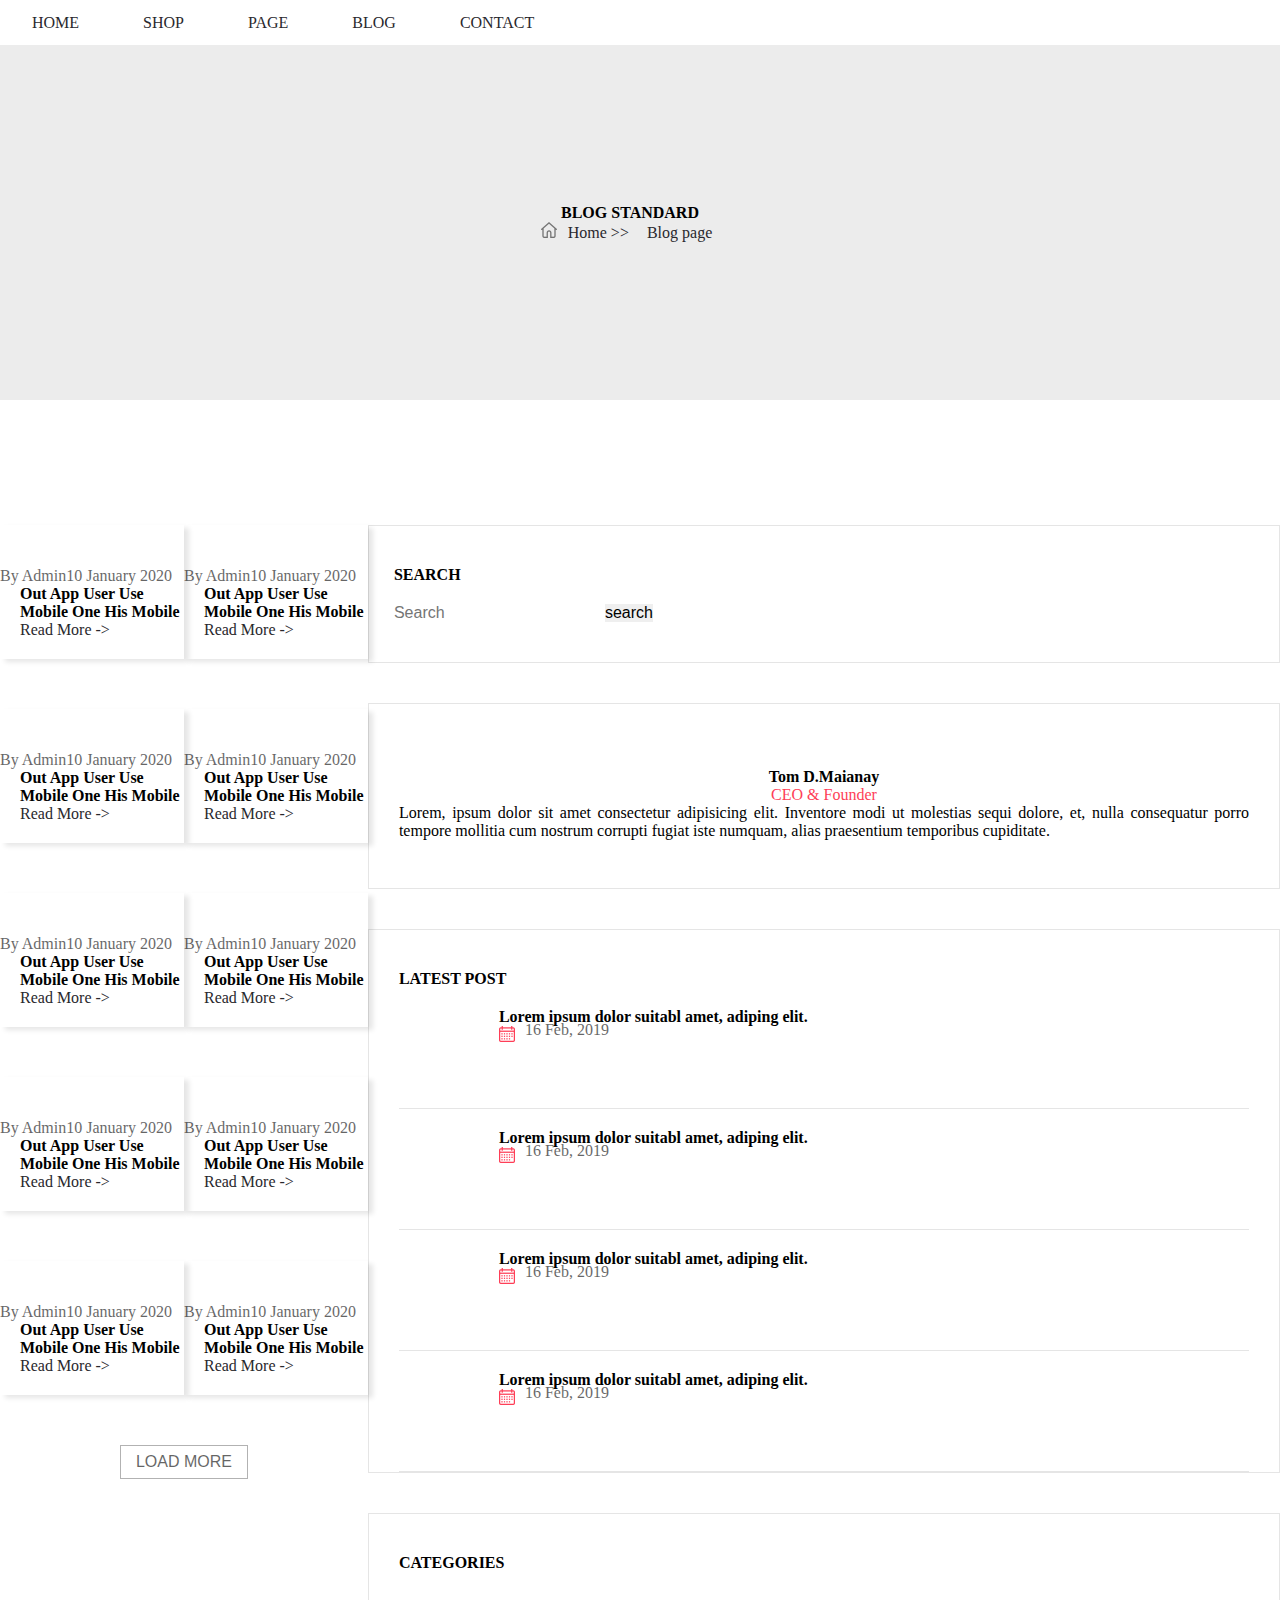
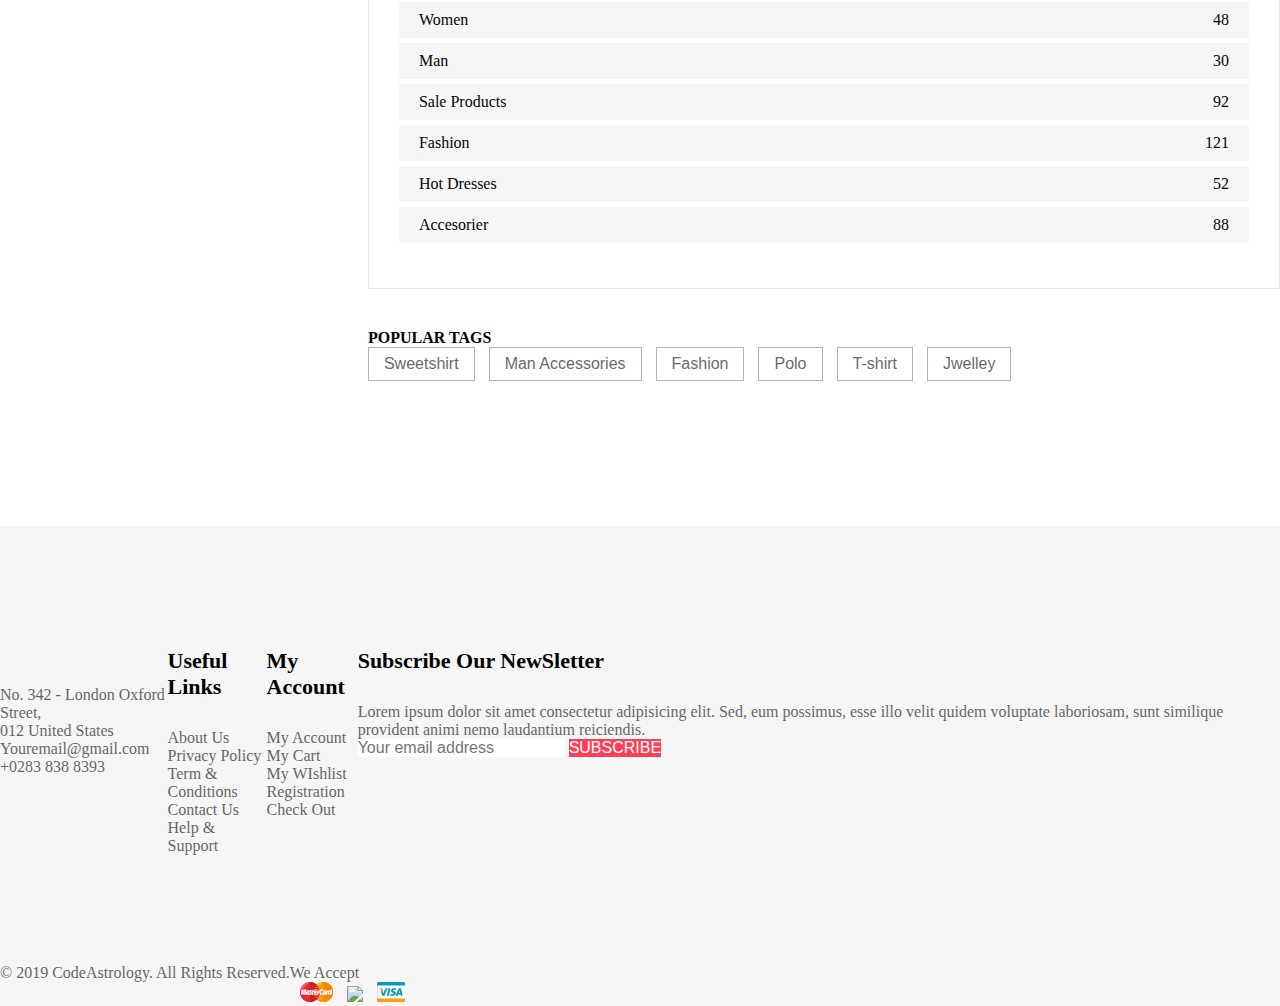
==== 11_blog_stan.html @ 1a3402bc "sap xong roi" ====
<!DOCTYPE html>
<html lang="en">
<head>
    <meta charset="UTF-8">
    <meta http-equiv="X-UA-Compatible" content="IE=edge">
    <meta name="viewport" content="width=device-width, initial-scale=1.0">
    <title>Document</title>
    <link rel="stylesheet" href="template05/css/bootstrap.min.css">
	<link rel="stylesheet" href="template05/css/style11.css">
</head>
<body>
    <div class="wrap">
        <header>
			<div class="container">
				<div class="row">
					<div class="col-2">
						<img src="template05/img/icon/logo.png" alt="">
					</div>
					<div class="col-8">
						<nav>
							<ul class="main-menu justify-content-center">
								<li><a class="menu-text" href="">HOME</a></li>
								<li><a class="menu-text" href="">SHOP</a></li>
								<li><a class="menu-text" href="">PAGE</a></li>
								<li><a class="menu-text" href="">BLOG</a></li>
								<li><a class="menu-text" href="">CONTACT</a></li>
							</ul>
						</nav>
					</div>
                    <div class="col-2">
						<nav>
							<ul class="main-menu">
								<li><a class="menu-img" href=""><img src="template05/img/icon/user.png" alt=""></a></li>
								<li><a class="menu-img" href=""><img src="template05/img/icon/search.png" alt=""></a></li>
								<li><a class="menu-img" href=""><img src="template05/img/icon/heart_icon.png" alt=""></a></li>
								<li><a class="menu-img" href=""><img src="template05/img/icon/cart_icon.png" alt=""></a></li>
							</ul>
						</nav>
					</div>
				</div>
				<div class="banner">
					<div class="overlay">
                        <h1>BLOG STANDARD</h1>
                        <div class="home">
                            <img src="template05/img/icon/home_icon.png" alt="">
                            <a href="">Home    >>    <a href="">Blog page</a></a>
                        </div>
                    </div>
				</div>
			</div>
		</header>
        <main>
            <div class="container">
                <div class="row">
                    <div class="col-8">
                        <div class="bog-content">
                            <div class="row">
                                <div class="col-6">
                                    <div class="item-product">
                                        <img id="img1" src="template05/img/icon1/images/anh-xam_03.jpg" alt="">
									    <div class="row">
										    <div class="by-admin">
											    <div class="col-6 d-flex">
												    <img id="smart-obj1" src="template05/img/icon/user.png" alt="">
												    <p>By Admin</p>
											    </div>
											    <div class="col-6 d-flex">
												    <img id="smart-obj1" src="template05/img/icon1/images/Shape 16.png" alt="">
												    <p>10 January 2020</p>
											    </div>
										    </div>
									    </div>
									    <div class="item-content">
										    <h5>Out App User Use Mobile One His Mobile</h5>
										    <a href="">Read More -></a>
									    </div>
                                    </div>
                                </div>
                                <div class="col-6">
                                    <div class="item-product">
                                        <img id="img1" src="template05/img/icon1/images/anh-xam_03.jpg" alt="">
									<div class="row">
										<div class="by-admin">
											<div class="col-6 d-flex">
												<img id="smart-obj1" src="template05/img/icon/user.png" alt="">
												<p>By Admin</p>
											</div>
											<div class="col-6 d-flex">
												<img id="smart-obj1" src="template05/img/icon1/images/Shape 16.png" alt="">
												<p>10 January 2020</p>
											</div>
										</div>
									</div>
									<div class="item-content">
										<h5>Out App User Use Mobile One His Mobile</h5>
										<a href="">Read More -></a>
									</div>
                                    </div>
                                </div>
                            </div>
                            <div class="row">
                                <div class="col-6">
                                    <div class="item-product">
                                        <img id="img1" src="template05/img/icon1/images/anh-xam_03.jpg" alt="">
									<div class="row">
										<div class="by-admin">
											<div class="col-6 d-flex">
												<img id="smart-obj1" src="template05/img/icon/user.png" alt="">
												<p>By Admin</p>
											</div>
											<div class="col-6 d-flex">
												<img id="smart-obj1" src="template05/img/icon1/images/Shape 16.png" alt="">
												<p>10 January 2020</p>
											</div>
										</div>
									</div>
									<div class="item-content">
										<h5>Out App User Use Mobile One His Mobile</h5>
										<a href="">Read More -></a>
									</div>
                                    </div>
                                </div>
                                <div class="col-6">
                                    <div class="item-product">
                                        <img id="img1" src="template05/img/icon1/images/anh-xam_03.jpg" alt="">
									<div class="row">
										<div class="by-admin">
											<div class="col-6 d-flex">
												<img id="smart-obj1" src="template05/img/icon/user.png" alt="">
												<p>By Admin</p>
											</div>
											<div class="col-6 d-flex">
												<img id="smart-obj1" src="template05/img/icon1/images/Shape 16.png" alt="">
												<p>10 January 2020</p>
											</div>
										</div>
									</div>
									<div class="item-content">
										<h5>Out App User Use Mobile One His Mobile</h5>
										<a href="">Read More -></a>
									</div>
                                    </div>
                                </div>
                            </div>
                            <div class="row">
                                <div class="col-6">
                                    <div class="item-product">
                                        <img id="img1" src="template05/img/icon1/images/anh-xam_03.jpg" alt="">
									<div class="row">
										<div class="by-admin">
											<div class="col-6 d-flex">
												<img id="smart-obj1" src="template05/img/icon/user.png" alt="">
												<p>By Admin</p>
											</div>
											<div class="col-6 d-flex">
												<img id="smart-obj1" src="template05/img/icon1/images/Shape 16.png" alt="">
												<p>10 January 2020</p>
											</div>
										</div>
									</div>
									<div class="item-content">
										<h5>Out App User Use Mobile One His Mobile</h5>
										<a href="">Read More -></a>
									</div>
                                    </div>
                                </div>
                                <div class="col-6">
                                    <div class="item-product">
                                        <img id="img1" src="template05/img/icon1/images/anh-xam_03.jpg" alt="">
									<div class="row">
										<div class="by-admin">
											<div class="col-6 d-flex">
												<img id="smart-obj1" src="template05/img/icon/user.png" alt="">
												<p>By Admin</p>
											</div>
											<div class="col-6 d-flex">
												<img id="smart-obj1" src="template05/img/icon1/images/Shape 16.png" alt="">
												<p>10 January 2020</p>
											</div>
										</div>
									</div>
									<div class="item-content">
										<h5>Out App User Use Mobile One His Mobile</h5>
										<a href="">Read More -></a>
									</div>
                                    </div>
                                </div>
                            </div>
                            <div class="row">
                                <div class="col-6">
                                    <div class="item-product">
                                        <img id="img1" src="template05/img/icon1/images/anh-xam_03.jpg" alt="">
									<div class="row">
										<div class="by-admin">
											<div class="col-6 d-flex">
												<img id="smart-obj1" src="template05/img/icon/user.png" alt="">
												<p>By Admin</p>
											</div>
											<div class="col-6 d-flex">
												<img id="smart-obj1" src="template05/img/icon1/images/Shape 16.png" alt="">
												<p>10 January 2020</p>
											</div>
										</div>
									</div>
									<div class="item-content">
										<h5>Out App User Use Mobile One His Mobile</h5>
										<a href="">Read More -></a>
									</div>
                                    </div>
                                </div>
                                <div class="col-6">
                                    <div class="item-product">
                                        <img id="img1" src="template05/img/icon1/images/anh-xam_03.jpg" alt="">
									<div class="row">
										<div class="by-admin">
											<div class="col-6 d-flex">
												<img id="smart-obj1" src="template05/img/icon/user.png" alt="">
												<p>By Admin</p>
											</div>
											<div class="col-6 d-flex">
												<img id="smart-obj1" src="template05/img/icon1/images/Shape 16.png" alt="">
												<p>10 January 2020</p>
											</div>
										</div>
									</div>
									<div class="item-content">
										<h5>Out App User Use Mobile One His Mobile</h5>
										<a href="">Read More -></a>
									</div>
                                    </div>
                                </div>
                            </div>
                            <div class="row">
                                <div class="col-6">
                                    <div class="item-product">
                                        <img id="img1" src="template05/img/icon1/images/anh-xam_03.jpg" alt="">
									<div class="row">
										<div class="by-admin">
											<div class="col-6 d-flex">
												<img id="smart-obj1" src="template05/img/icon/user.png" alt="">
												<p>By Admin</p>
											</div>
											<div class="col-6 d-flex">
												<img id="smart-obj1" src="template05/img/icon1/images/Shape 16.png" alt="">
												<p>10 January 2020</p>
											</div>
										</div>
									</div>
									<div class="item-content">
										<h5>Out App User Use Mobile One His Mobile</h5>
										<a href="">Read More -></a>
									</div>
                                    </div>
                                </div>
                                <div class="col-6">
                                    <div class="item-product">
                                        <img id="img1" src="template05/img/icon1/images/anh-xam_03.jpg" alt="">
									<div class="row">
										<div class="by-admin">
											<div class="col-6 d-flex">
												<img id="smart-obj1" src="template05/img/icon/user.png" alt="">
												<p>By Admin</p>
											</div>
											<div class="col-6 d-flex">
												<img id="smart-obj1" src="template05/img/icon1/images/Shape 16.png" alt="">
												<p>10 January 2020</p>
											</div>
										</div>
									</div>
									<div class="item-content">
										<h5>Out App User Use Mobile One His Mobile</h5>
										<a href="">Read More -></a>
									</div>
                                    </div>
                                </div>
                            </div>
                        </div>
                        <div class="load-more">
                            <button>LOAD MORE</button>
                        </div>
                    </div>
                    <div class="col-4">
                        <div class="search">
                            <h3>SEARCH</h3>
                            <div class="input-group">
                                <input type="search" class="form-control rounded" placeholder="Search" aria-label="Search"
                                aria-describedby="search-addon" />
                                <button type="button" class="btn btn-outline-primary">search</button>
                            </div>
                        </div>
                        <div class="author">
                            <div class="author-img">
                                <img src="template05/img/icon1/images/anh-xam_03.jpg" alt="">
                            </div>
                            <div class="name-design">
                                <h5>Tom D.Maianay</h5>
                                <p>CEO & Founder</p>
                            </div>
                            <div class="text">
                                <p>Lorem, ipsum dolor sit amet consectetur adipisicing elit. Inventore modi ut molestias sequi dolore, et, nulla consequatur porro tempore mollitia cum nostrum corrupti fugiat iste numquam, alias praesentium temporibus cupiditate.</p>
                            </div>
                            <div class="social-icon">
                                <a href=""><img src="template05/img/icon/facebook.png" alt=""></a>
                                <a href=""><img src="template05/img/icon/twiter.png" alt=""></a>
                                <a href=""><img src="template05/img/icon/google.png" alt=""></a>
                                <a href=""><img src="template05/img/icon/p.png" alt=""></a>
                            </div>
                        </div>
                        <div class="latest-post">
                            <h3>LATEST POST</h3>
                            <div class="blog">
                                <div class="blog-img">
                                    <img src="template05/img/icon1/images/anh-xam_03.jpg" alt="">
                                </div>
                                <div class="blog-content">
                                    <div class="blog-text">
                                        <h6>Lorem ipsum dolor suitabl amet, adiping elit.</h6>
                                    </div>
                                    <div class="blog-date">
                                        <img src="template05/img/icon/Shape 1.png" alt="">
                                        <p>16 Feb, 2019</p>
                                    </div>
                                </div>
                            </div>
                            <div class="blog">
                                <div class="blog-img">
                                    <img src="template05/img/icon1/images/anh-xam_03.jpg" alt="">
                                </div>
                                <div class="blog-content">
                                    <div class="blog-text">
                                        <h6>Lorem ipsum dolor suitabl amet, adiping elit.</h6>
                                    </div>
                                    <div class="blog-date">
                                        <img src="template05/img/icon/Shape 1.png" alt="">
                                        <p>16 Feb, 2019</p>
                                    </div>
                                </div>
                            </div>
                            <div class="blog">
                                <div class="blog-img">
                                    <img src="template05/img/icon1/images/anh-xam_03.jpg" alt="">
                                </div>
                                <div class="blog-content">
                                    <div class="blog-text">
                                        <h6>Lorem ipsum dolor suitabl amet, adiping elit.</h6>
                                    </div>
                                    <div class="blog-date">
                                        <img src="template05/img/icon/Shape 1.png" alt="">
                                        <p>16 Feb, 2019</p>
                                    </div>
                                </div>
                            </div>
                            <div class="blog">
                                <div class="blog-img">
                                    <img src="template05/img/icon1/images/anh-xam_03.jpg" alt="">
                                </div>
                                <div class="blog-content">
                                    <div class="blog-text">
                                        <h6>Lorem ipsum dolor suitabl amet, adiping elit.</h6>
                                    </div>
                                    <div class="blog-date">
                                        <img src="template05/img/icon/Shape 1.png" alt="">
                                        <p>16 Feb, 2019</p>
                                    </div>
                                </div>
                            </div>
                        </div>
                        <div class="categories">
                            <h3>CATEGORIES</h3>
                            <aside>
                                <ul>
                                    <li><a href="">
                                        <p>Women</p>
                                        <p>48</p>
                                    </a></li>
                                    <li><a href="">
                                        <p>Man</p>
                                        <p>30</p>
                                    </a></li>
                                    <li><a href="">
                                        <p>Sale Products</p>
                                        <p>92</p>
                                    </a></li>
                                    <li><a href="">
                                        <p>Fashion</p>
                                        <p>121</p>
                                    </a></li>
                                    <li><a href="">
                                        <p>Hot Dresses</p>
                                        <p>52</p>
                                    </a></li>
                                    <li><a href="">
                                        <p>Accesorier</p>
                                        <p>88</p>
                                    </a></li>
                                </ul>
                            </aside>
                        </div>
                        <div class="popular-tags">
                            <h3>POPULAR TAGS</h3>
                            <div class="tags">
                                <button>Sweetshirt</button>
                                <button>Man Accessories</button>
                                <button>Fashion</button>
                                <button>Polo</button>
                                <button>T-shirt</button>
                                <button>Jwelley</button>
                            </div>
                        </div>
                    </div>
                </div>
            </div>
        </main>
        <footer>
            <div class="container">
                <div class="row">
                    <div class="col-3">
                        <div class="address">
                            <img src="template05/img/icon/logo.png" alt="">
                            <p>No. 342 - London Oxford Street,</p>
                            <p>012 United States</p>
                            <p>Youremail@gmail.com</p>
                            <p>+0283 838 8393</p>
                            <a href="">
                                <img src="template05/img/icon/facebook.png" alt="">
                            </a>
                            <a href="">
                                <img src="template05/img/icon/twiter.png" alt="">
                            </a>
                            <a href="">
                                <img src="template05/img/icon/in.png" alt="">
                            </a>
                            <a href="">
                                <img src="template05/img/icon/google.png" alt="">
                            </a>
                            <a href="">
                                <img src="template05/img/icon/p.png" alt="">
                            </a>
                        </div>
                    </div>
                    <div class="col-2">
                        <div class="useful">
                            <h2>Useful Links</h2>
                            <p>About Us</p>
                            <p>Privacy Policy</p>
                            <p>Term & Conditions</p>
                            <p>Contact Us</p>
                            <p>Help & Support</p>
                        </div>
                    </div>
                    <div class="col-2">
                        <div class="account">
                            <h2>My Account</h2>
                            <p>My Account</p>
                            <p>My Cart</p>
                            <p>My WIshlist</p>
                            <p>Registration</p>
                            <p>Check Out</p>
                        </div>
                    </div>
                    <div class="col-5">
                        <div class="subcribe">
                            <h2>Subscribe Our NewSletter</h2>
                            <p>Lorem ipsum dolor sit amet consectetur adipisicing elit. Sed, eum possimus, esse illo velit quidem voluptate laboriosam, sunt similique provident animi nemo laudantium reiciendis. </p>
                        </div>
                        <div class="input-group">
                            <input type="search" class="form-control rounded" placeholder="Your email address" aria-label="Your email address"
                            aria-describedby="search-addon"/>
                            <button type="button" class="btn btn-outline-primary" style="background-color: #fe3e57; color: #fff;">SUBSCRIBE</button>
                          </div>
                    </div>
                </div>
                <div class="row">
                    <div class="col-9">
                        <p id="text">© 2019 CodeAstrology. All Rights Reserved.</p>
                    </div>
                    <div class="col-3">
                        <div class="payment d-flex justify-content-end">
                            <p style="opacity: 0.6;">We Accept</p>
                            <a href=""><img src="template05/img/icon/mastercard.png" alt=""></a>
                            <a href=""><img src="template05/img/icon/paypal.png alt=""></a>
                            <a href=""><img src="template05/img/icon/visa.png" alt=""></a>
                        </div>
                    </div>
                </div>
            </div>
        </footer>
    </div>

    <script src="template05/js/bootstrap.bundle.min.js"></script>
	<script src="template05/js/jquery-3.6.0.min.js"></script>
</body>
</html>
---- template05/css/style11.css ----
*{ 
    margin: 0;
    padding: 0;
    border: 0;
    font-size: 100%;
   }
a{
    text-decoration: none;
    color: #29282d;
}
ul{
    margin: 0;
    list-style: none;
}
.col-2{
    padding: 0;
}
.col-2 img{
    width: 70%;
}
.row{
    display: flex;
}
.main-menu{
    padding: 0;
    display: flex;
}
.main-menu li a{
    /* padding: 0 15px; */
    line-height: 45px;
    transition: transform 0.5s;
}
.main-menu li a:hover{
    font-weight: bold;
    color: #fe3e57;
    transform: scale(1.2);
    text-decoration: underline;
}
.menu-text{
    padding: 0 32px;
}
.menu-img img{
    padding: 0 10px;
}
.menu-img img {
    width: 100%;
}

.banner{
    width: 1700px;
    height: 355px;
    background-color: #ececec;
    margin-left: -220px;
}
/* banner */
.banner{
    display: flex;
    justify-content: center;
    align-items: center;
}
.overlay{
    text-align: center;
}
.home a{
    margin: 5px 7px;
}
.home a:hover{
    color: red;
}
/* ... */
#smart-obj{
    width: 55px;
}
#smart-obj1{
    width: 15px;
    height: 15px;
    margin-top: 5px;
    margin-right: 10px;
    margin-left: 20px;
}
.by-admin{
    display: flex;
    opacity: 0.6;
}
.item-content a:hover{
    color: red;
}
.item-product{
    box-shadow: 5px 3px 5px rgba(0, 0, 0, 0.1);
    margin-bottom: 50px;
}
.item-product img{
    width: 100%;
}
.item-content{
    text-align: left;
    margin-left: 20px;
    padding-bottom: 20px;
}
main{
    margin: 125px 0;
}

/* ... */
.load-more{
    text-align: center;
}
.load-more button{
    border: 1px solid rgba(0, 0, 0, 0.5);
    background-color: #fff;
    padding: 7px 15px;
    opacity: 0.6;
}
.load-more button:hover{
    color: #fff;
    background: #f7364f;
}

/* ... */
.search{
    padding: 40px 25px;
    border: 1px solid rgba(0, 0, 0, 0.1);
}
.search h3{
    margin-bottom: 20px;
}
/* ... */
.author{
    border: 1px solid rgba(0, 0, 0, 0.1);
    padding: 30px 30px;
    margin: 40px 0;
}
.author-img img{
    width: 50%;
    margin-left: 73px;
    margin-bottom: 30px;
}
.name-design{
    text-align: center;
}
.name-design h5{
    font-weight: bold;
}
.name-design p{
    color: #fe3e57;
}
.text{
    text-align: justify;
}
.social-icon{
    text-align: center;
}
.social-icon a{
    margin: 0 5px;
}
/* ... */
.blog{
    display: flex;
    border-bottom: 1px solid rgba(0, 0, 0, 0.1);
    padding: 20px 0;
}
.blog-img{
    width: 80px;
    height: 80px;
    margin-right: 20px;
}
.blog-img img{
    width: 100%;
}
.blog-date{
    display: flex;
}
.blog-date img{
    height: 100%;
}
.blog-date p{
    margin: -5px 10px;
    opacity: 0.6;
}
.latest-post{
    border: 1px solid rgba(0, 0, 0, 0.1);
    padding: 0 30px;
    padding-top: 40px;
}
/* ... */
.categories{
    border: 1px solid rgba(0, 0, 0, 0.1);
    padding: 40px 30px;
    margin: 40px 0;
}
.categories h3{
    margin-bottom: 30px;
}
aside ul li a {
    /* margin-top: 40px; */
    text-decoration: none;
    background: #f6f6f6;
    color: rgb(5, 5, 5);
    display: flex;
    margin-bottom: 5px;
    padding: 9px 20px;
    justify-content: space-between;
    justify-items: center;
}
aside ul li a:hover {
    background: #fe3e57;
    color: #fff;
}
aside ul li a p{
    margin: 0;
}
aside ul{
    padding: 0;
}
/* ... */
.tags button{
    border: 1px solid rgba(0, 0, 0, 0.5);
    background-color: #fff;
    padding: 7px 15px;
    margin-right: 10px;
    margin-bottom: 20px;
    opacity: 0.6;
}
.tags button:hover{
    color: #fff;
    background: #f7364f;
}
/* footer */
footer {
    background-color: #f6f6f6;
}
.address img {
    padding-bottom: 34px;
    padding-top: 122px;
}
.address a {
    padding-top: 40px;
    padding-right: 15px;
    color: #cdcdcd;
    font-size: 30px;
}
.address a i:hover {
    color: #fe3e57;
}
.address p {
    opacity: 0.6;
}
#text {
    margin-top: 25px;
    opacity: 0.6;
}
.payment {
    margin-top: 25px;
}
.useful p {
    opacity: 0.6;
}
.useful h2 {
    padding-top: 122px;
    padding-bottom: 29px;
    font-size: 22px;
}
.account h2 {
    padding-top: 122px;
    padding-bottom: 29px;
    font-size: 22px;
}
.account p {
    opacity: 0.6;
}
.subcribe h2 {
    padding-top: 122px;
    padding-bottom: 29px;
    font-size: 22px;
}
.subcribe p{
    opacity: 0.6;
}
.payment a{
    padding-left: 10px;
}
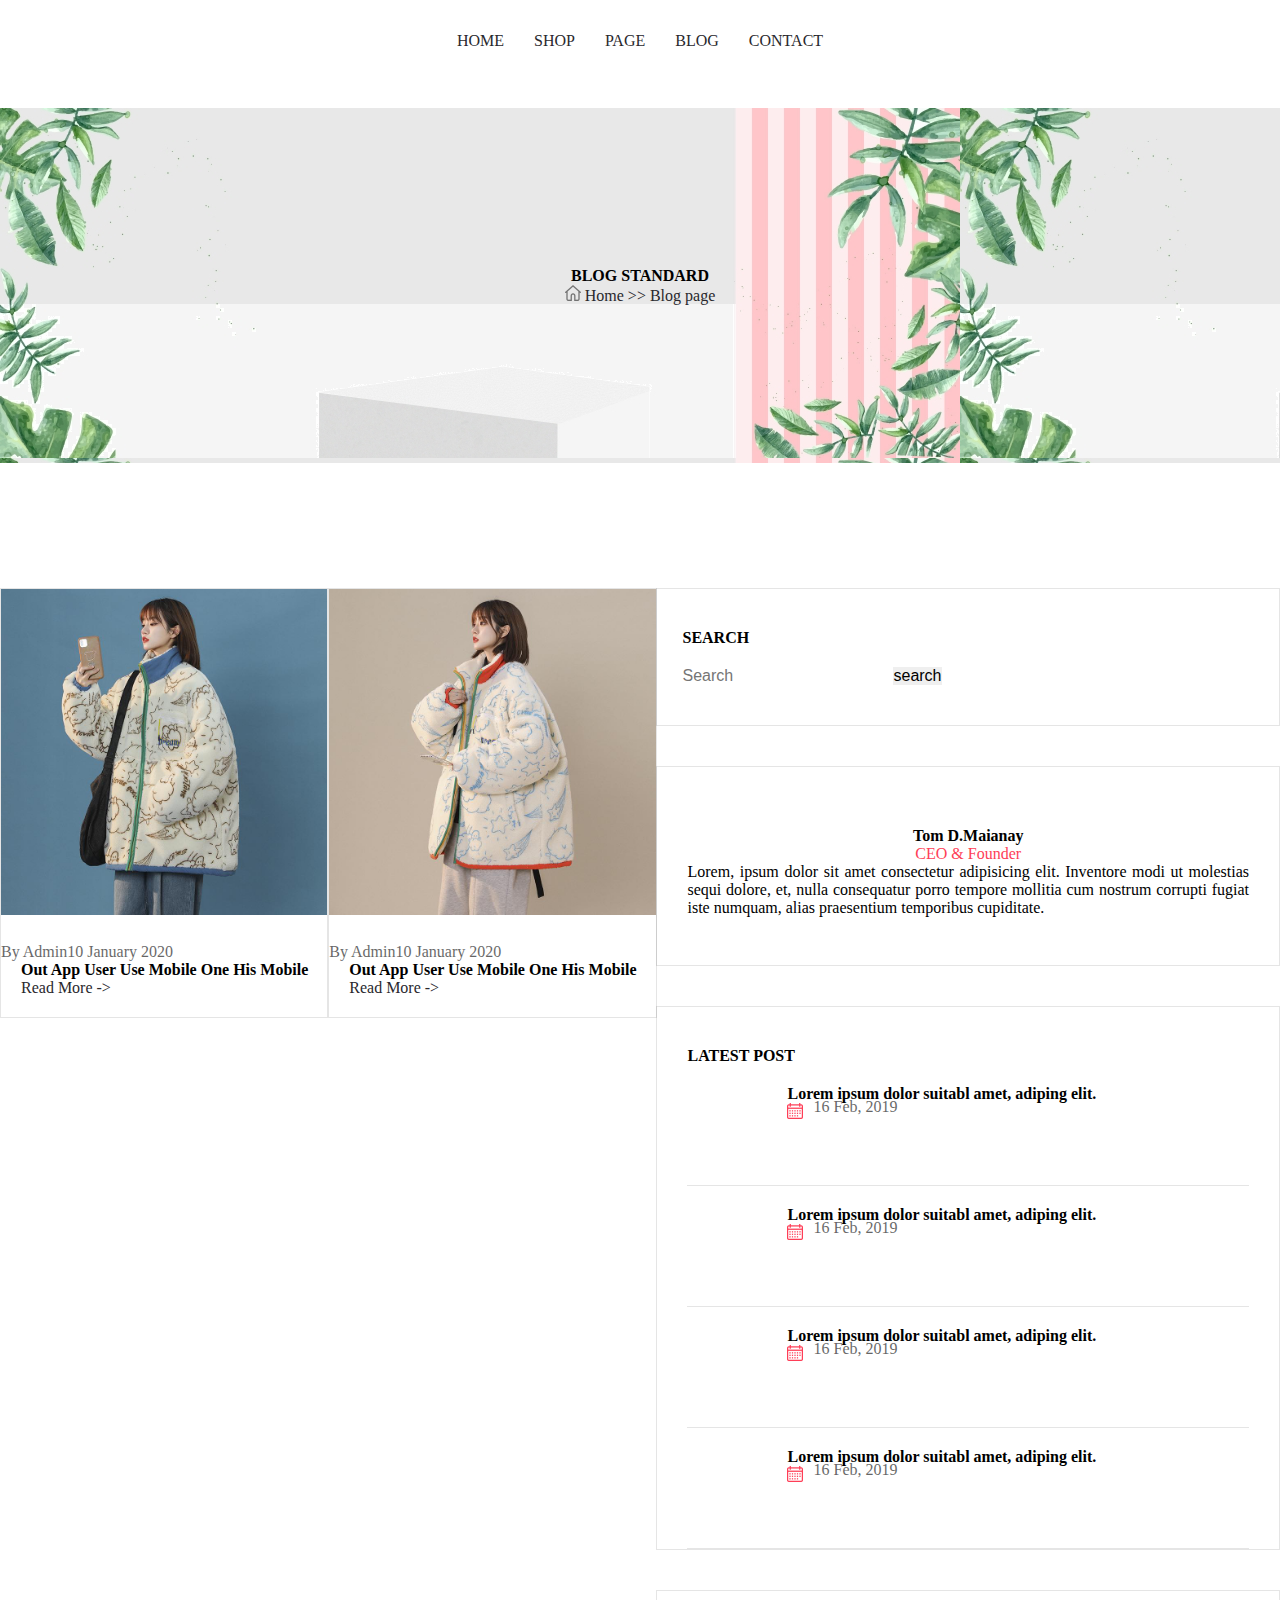
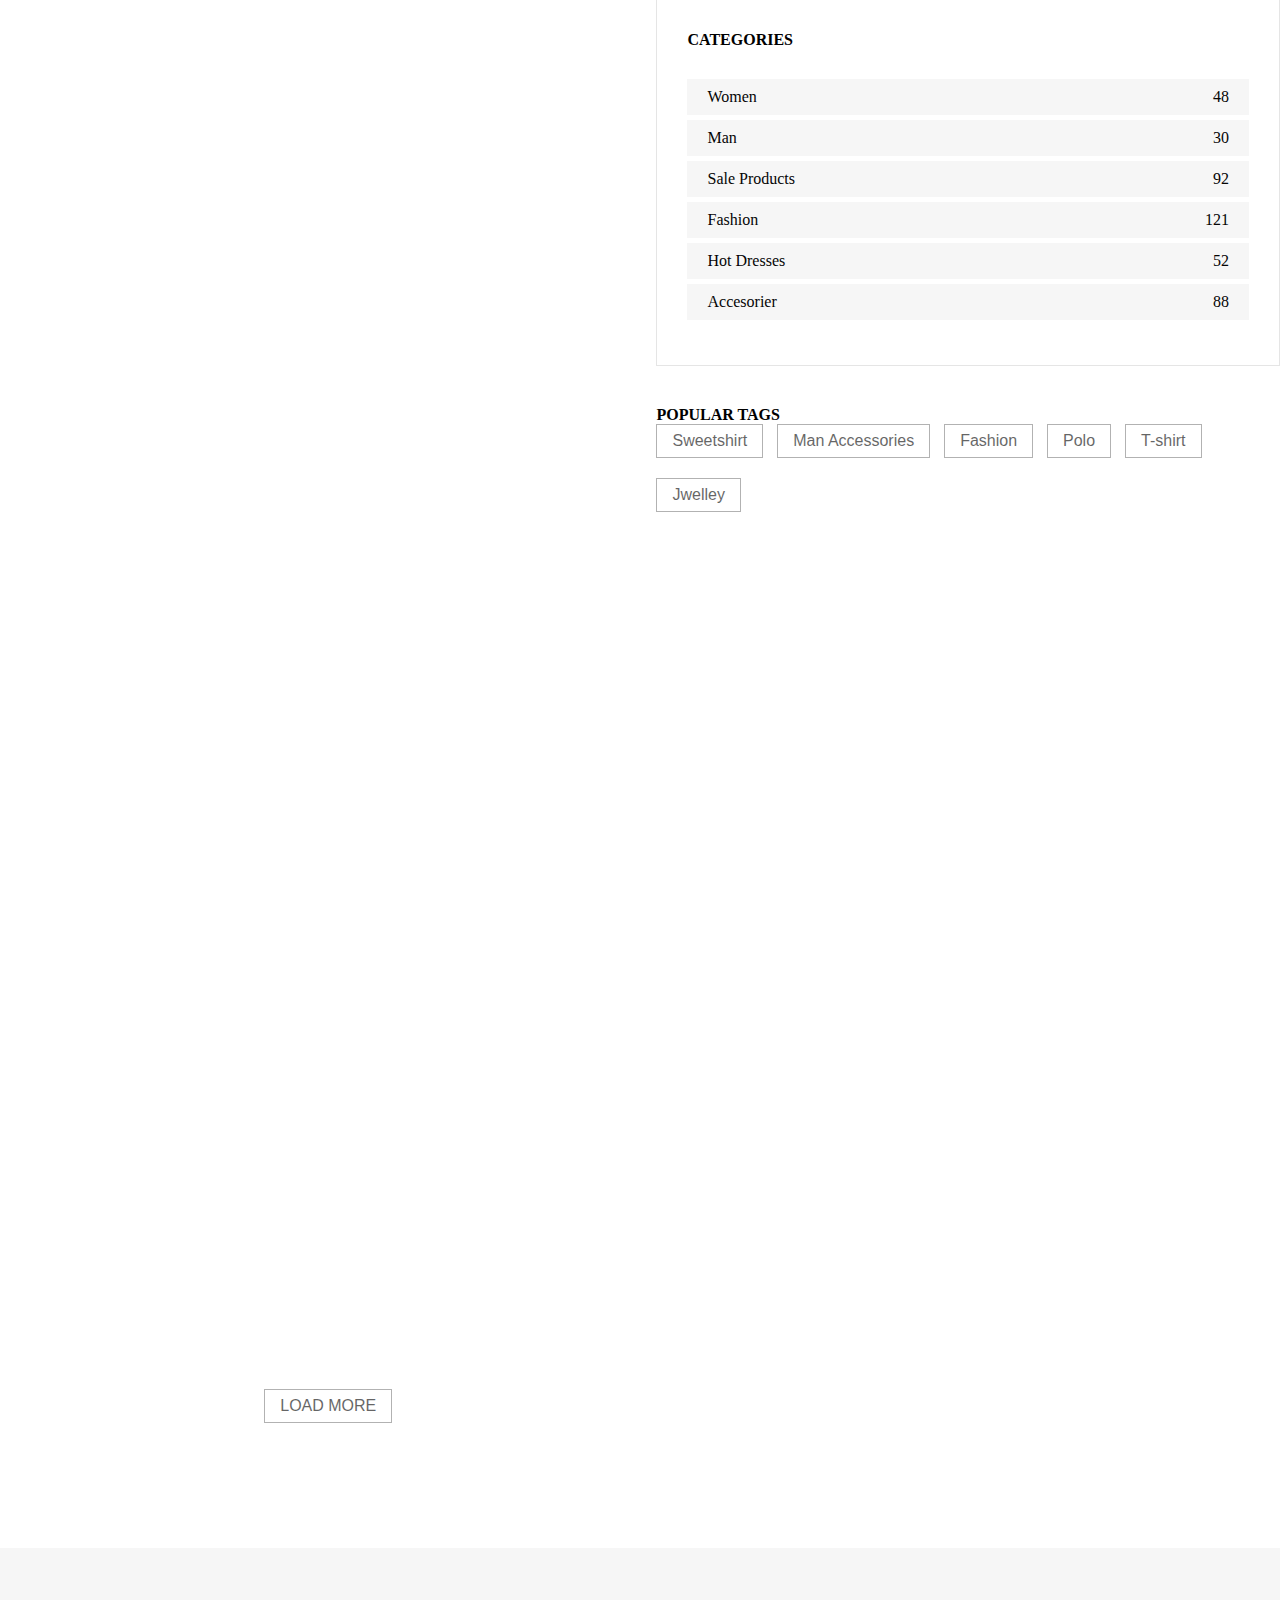
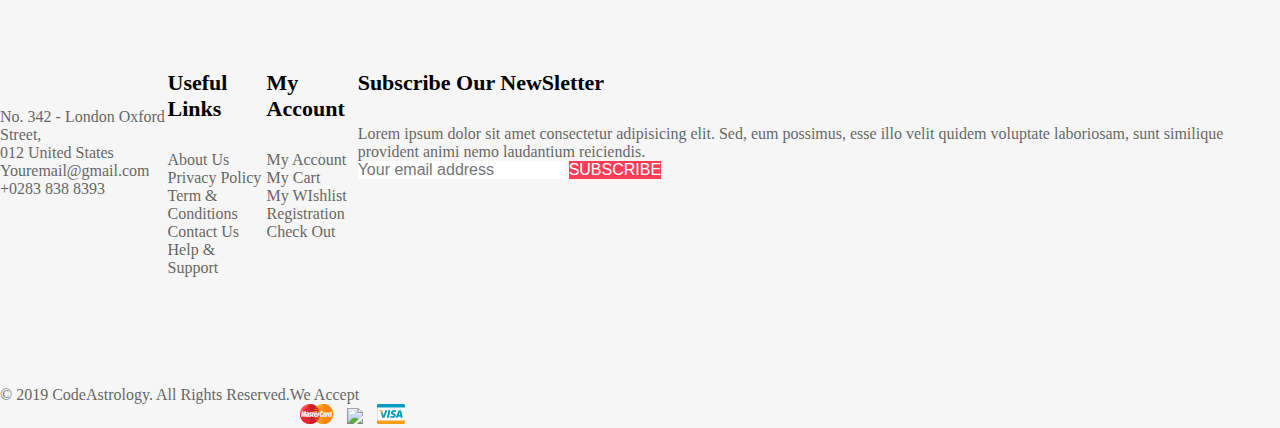
==== commit 6c035fb5: "update" ====
--- a/11_blog_stan.html
+++ b/11_blog_stan.html
@@ -7,57 +7,65 @@
     <title>Document</title>
     <link rel="stylesheet" href="template05/css/bootstrap.min.css">
 	<link rel="stylesheet" href="template05/css/style11.css">
+    <link rel="stylesheet" href="template05/css/animate.css">
+    <link rel="stylesheet" href="https://cdnjs.cloudflare.com/ajax/libs/animate.css/4.1.1/animate.min.css"/>
 </head>
 <body>
     <div class="wrap">
         <header>
 			<div class="container">
-				<div class="row">
-					<div class="col-2">
-						<img src="template05/img/icon/logo.png" alt="">
-					</div>
-					<div class="col-8">
-						<nav>
-							<ul class="main-menu justify-content-center">
-								<li><a class="menu-text" href="">HOME</a></li>
-								<li><a class="menu-text" href="">SHOP</a></li>
-								<li><a class="menu-text" href="">PAGE</a></li>
-								<li><a class="menu-text" href="">BLOG</a></li>
-								<li><a class="menu-text" href="">CONTACT</a></li>
-							</ul>
-						</nav>
-					</div>
-                    <div class="col-2">
-						<nav>
-							<ul class="main-menu">
-								<li><a class="menu-img" href=""><img src="template05/img/icon/user.png" alt=""></a></li>
-								<li><a class="menu-img" href=""><img src="template05/img/icon/search.png" alt=""></a></li>
-								<li><a class="menu-img" href=""><img src="template05/img/icon/heart_icon.png" alt=""></a></li>
-								<li><a class="menu-img" href=""><img src="template05/img/icon/cart_icon.png" alt=""></a></li>
-							</ul>
-						</nav>
-					</div>
-				</div>
-				<div class="banner">
-					<div class="overlay">
-                        <h1>BLOG STANDARD</h1>
-                        <div class="home">
-                            <img src="template05/img/icon/home_icon.png" alt="">
-                            <a href="">Home    >>    <a href="">Blog page</a></a>
-                        </div>
-                    </div>
-				</div>
+                <div class="my-navbar">
+                    <nav class="navbar navbar-expand-lg navbar-light">
+                        <a class="navbar-brand" href="#"><img src="template05/img/icon/logo.png" alt=""></a>
+                        <button class="navbar-toggler" type="button" data-bs-toggle="collapse" data-bs-target="#navbarSupportedContent" aria-controls="navbarSupportedContent" aria-expanded="false" aria-label="Toggle navigation">
+                        <span class="navbar-toggler-icon"></span>
+                        </button>
+                        <div class="collapse navbar-collapse" id="navbarSupportedContent" style="justify-content: end;">
+                            <div class="col-9" id="con9">
+                                <nav>
+                                    <ul class="main-menu">
+                                        <li><a class="menu-text" href="">HOME</a></li>
+                                        <li><a class="menu-text" href="">SHOP</a></li>
+                                        <li><a class="menu-text" href="">PAGE</a></li>
+                                        <li><a class="menu-text" href="">BLOG</a></li>
+                                        <li><a class="menu-text" href="">CONTACT</a></li>
+                                    </ul>
+                                </nav>
+                            </div>
+                            <nav>
+                                <ul class="main-menu">
+                                    <li><a class="menu-img" href=""><img src="template05/img/icon/user.png" alt=""></a></li>
+                                    <li><a class="menu-img" href=""><img src="template05/img/icon/search.png" alt=""></a></li>
+                                    <li><a class="menu-img" href=""><img src="template05/img/icon/heart_icon.png" alt=""></a></li>
+                                    <li><a class="menu-img" href=""><img src="template05/img/icon/cart_icon.png" alt=""></a></li>
+                                </ul>
+                            </nav>
+                        </div>
+                    </nav>
+                </div>
+
 			</div>
 		</header>
+        <div class="container-fluid">
+            <div class="banner">
+                <div class="overlay">
+                    <h1 class="wow pulse" data-wow-duration="2s" data-wow-delay="0.5s" data-wow-iteration="10">BLOG STANDARD</h1>
+                    <div class="wow pulse">
+                        <img src="template05/img/icon/home_icon.png" alt="">
+                        <a href="">Home    <a href="">>> </a>   <a href="">Blog page</a></a>
+                    </div>
+                </div>
+            </div>
+        </div>
         <main>
             <div class="container">
                 <div class="row">
                     <div class="col-8">
                         <div class="bog-content">
                             <div class="row">
-                                <div class="col-6">
-                                    <div class="item-product">
-                                        <img id="img1" src="template05/img/icon1/images/anh-xam_03.jpg" alt="">
+                                <div class="col-lg-6">
+                                    <div class="item-product wow rollIn" data-wow-duration="2s" data-wow-delay="0.5s">
+                                        <img id="img1" src="template05/img/images/clothes_1.jpg" alt="">
 									    <div class="row">
 										    <div class="by-admin">
 											    <div class="col-6 d-flex">
@@ -76,9 +84,9 @@
 									    </div>
                                     </div>
                                 </div>
-                                <div class="col-6">
-                                    <div class="item-product">
-                                        <img id="img1" src="template05/img/icon1/images/anh-xam_03.jpg" alt="">
+                                <div class="col-lg-6">
+                                    <div class="item-product wow bounceInRight" data-wow-duration="2s" data-wow-delay="0.5s">
+                                        <img id="img1" src="template05/img/images/clothes_2.jpg" alt="">
 									<div class="row">
 										<div class="by-admin">
 											<div class="col-6 d-flex">
@@ -99,30 +107,30 @@
                                 </div>
                             </div>
                             <div class="row">
-                                <div class="col-6">
-                                    <div class="item-product">
-                                        <img id="img1" src="template05/img/icon1/images/anh-xam_03.jpg" alt="">
-									<div class="row">
-										<div class="by-admin">
-											<div class="col-6 d-flex">
-												<img id="smart-obj1" src="template05/img/icon/user.png" alt="">
-												<p>By Admin</p>
-											</div>
-											<div class="col-6 d-flex">
-												<img id="smart-obj1" src="template05/img/icon1/images/Shape 16.png" alt="">
-												<p>10 January 2020</p>
-											</div>
-										</div>
-									</div>
-									<div class="item-content">
-										<h5>Out App User Use Mobile One His Mobile</h5>
-										<a href="">Read More -></a>
-									</div>
-                                    </div>
-                                </div>
-                                <div class="col-6">
-                                    <div class="item-product">
-                                        <img id="img1" src="template05/img/icon1/images/anh-xam_03.jpg" alt="">
+                                <div class="col-lg-6">
+                                    <div class="item-product wow rollIn" data-wow-duration="2s" data-wow-delay="0.5s">
+                                        <img id="img1" src="template05/img/images/clothes_3.jpg" alt="">
+									<div class="row">
+										<div class="by-admin">
+											<div class="col-6 d-flex">
+												<img id="smart-obj1" src="template05/img/icon/user.png" alt="">
+												<p>By Admin</p>
+											</div>
+											<div class="col-6 d-flex">
+												<img id="smart-obj1" src="template05/img/icon1/images/Shape 16.png" alt="">
+												<p>10 January 2020</p>
+											</div>
+										</div>
+									</div>
+									<div class="item-content">
+										<h5>Out App User Use Mobile One His Mobile</h5>
+										<a href="">Read More -></a>
+									</div>
+                                    </div>
+                                </div>
+                                <div class="col-lg-6">
+                                    <div class="item-product wow bounceInRight" data-wow-duration="2s" data-wow-delay="0.5s"> 
+                                        <img id="img1" src="template05/img/images/clothes_4.jpg" alt="">
 									<div class="row">
 										<div class="by-admin">
 											<div class="col-6 d-flex">
@@ -143,30 +151,30 @@
                                 </div>
                             </div>
                             <div class="row">
-                                <div class="col-6">
-                                    <div class="item-product">
-                                        <img id="img1" src="template05/img/icon1/images/anh-xam_03.jpg" alt="">
-									<div class="row">
-										<div class="by-admin">
-											<div class="col-6 d-flex">
-												<img id="smart-obj1" src="template05/img/icon/user.png" alt="">
-												<p>By Admin</p>
-											</div>
-											<div class="col-6 d-flex">
-												<img id="smart-obj1" src="template05/img/icon1/images/Shape 16.png" alt="">
-												<p>10 January 2020</p>
-											</div>
-										</div>
-									</div>
-									<div class="item-content">
-										<h5>Out App User Use Mobile One His Mobile</h5>
-										<a href="">Read More -></a>
-									</div>
-                                    </div>
-                                </div>
-                                <div class="col-6">
-                                    <div class="item-product">
-                                        <img id="img1" src="template05/img/icon1/images/anh-xam_03.jpg" alt="">
+                                <div class="col-lg-6">
+                                    <div class="item-product wow rollIn" data-wow-duration="2s" data-wow-delay="0.5s">
+                                        <img id="img1" src="template05/img/images/clothes_5.jpg" alt="">
+									<div class="row">
+										<div class="by-admin">
+											<div class="col-6 d-flex">
+												<img id="smart-obj1" src="template05/img/icon/user.png" alt="">
+												<p>By Admin</p>
+											</div>
+											<div class="col-6 d-flex">
+												<img id="smart-obj1" src="template05/img/icon1/images/Shape 16.png" alt="">
+												<p>10 January 2020</p>
+											</div>
+										</div>
+									</div>
+									<div class="item-content">
+										<h5>Out App User Use Mobile One His Mobile</h5>
+										<a href="">Read More -></a>
+									</div>
+                                    </div>
+                                </div>
+                                <div class="col-lg-6">
+                                    <div class="item-product wow bounceInRight" data-wow-duration="2s" data-wow-delay="0.5s">
+                                        <img id="img1" src="template05/img/images/clothes_6.jpg" alt="">
 									<div class="row">
 										<div class="by-admin">
 											<div class="col-6 d-flex">
@@ -187,30 +195,30 @@
                                 </div>
                             </div>
                             <div class="row">
-                                <div class="col-6">
-                                    <div class="item-product">
-                                        <img id="img1" src="template05/img/icon1/images/anh-xam_03.jpg" alt="">
-									<div class="row">
-										<div class="by-admin">
-											<div class="col-6 d-flex">
-												<img id="smart-obj1" src="template05/img/icon/user.png" alt="">
-												<p>By Admin</p>
-											</div>
-											<div class="col-6 d-flex">
-												<img id="smart-obj1" src="template05/img/icon1/images/Shape 16.png" alt="">
-												<p>10 January 2020</p>
-											</div>
-										</div>
-									</div>
-									<div class="item-content">
-										<h5>Out App User Use Mobile One His Mobile</h5>
-										<a href="">Read More -></a>
-									</div>
-                                    </div>
-                                </div>
-                                <div class="col-6">
-                                    <div class="item-product">
-                                        <img id="img1" src="template05/img/icon1/images/anh-xam_03.jpg" alt="">
+                                <div class="col-lg-6">
+                                    <div class="item-product wow rollIn" data-wow-duration="2s" data-wow-delay="0.5s">
+                                        <img id="img1" src="template05/img/images/clothes_1.jpg" alt="">
+									<div class="row">
+										<div class="by-admin">
+											<div class="col-6 d-flex">
+												<img id="smart-obj1" src="template05/img/icon/user.png" alt="">
+												<p>By Admin</p>
+											</div>
+											<div class="col-6 d-flex">
+												<img id="smart-obj1" src="template05/img/icon1/images/Shape 16.png" alt="">
+												<p>10 January 2020</p>
+											</div>
+										</div>
+									</div>
+									<div class="item-content">
+										<h5>Out App User Use Mobile One His Mobile</h5>
+										<a href="">Read More -></a>
+									</div>
+                                    </div>
+                                </div>
+                                <div class="col-lg-6">
+                                    <div class="item-product wow bounceInRight" data-wow-duration="2s" data-wow-delay="0.5s">
+                                        <img id="img1" src="template05/img/images/clothes_2.jpg" alt="">
 									<div class="row">
 										<div class="by-admin">
 											<div class="col-6 d-flex">
@@ -231,30 +239,30 @@
                                 </div>
                             </div>
                             <div class="row">
-                                <div class="col-6">
-                                    <div class="item-product">
-                                        <img id="img1" src="template05/img/icon1/images/anh-xam_03.jpg" alt="">
-									<div class="row">
-										<div class="by-admin">
-											<div class="col-6 d-flex">
-												<img id="smart-obj1" src="template05/img/icon/user.png" alt="">
-												<p>By Admin</p>
-											</div>
-											<div class="col-6 d-flex">
-												<img id="smart-obj1" src="template05/img/icon1/images/Shape 16.png" alt="">
-												<p>10 January 2020</p>
-											</div>
-										</div>
-									</div>
-									<div class="item-content">
-										<h5>Out App User Use Mobile One His Mobile</h5>
-										<a href="">Read More -></a>
-									</div>
-                                    </div>
-                                </div>
-                                <div class="col-6">
-                                    <div class="item-product">
-                                        <img id="img1" src="template05/img/icon1/images/anh-xam_03.jpg" alt="">
+                                <div class="col-lg-6">
+                                    <div class="item-product wow rollIn" data-wow-duration="2s" data-wow-delay="0.5s">
+                                        <img id="img1" src="template05/img/images/clothes_3.jpg" alt="">
+									<div class="row">
+										<div class="by-admin">
+											<div class="col-6 d-flex">
+												<img id="smart-obj1" src="template05/img/icon/user.png" alt="">
+												<p>By Admin</p>
+											</div>
+											<div class="col-6 d-flex">
+												<img id="smart-obj1" src="template05/img/icon1/images/Shape 16.png" alt="">
+												<p>10 January 2020</p>
+											</div>
+										</div>
+									</div>
+									<div class="item-content">
+										<h5>Out App User Use Mobile One His Mobile</h5>
+										<a href="">Read More -></a>
+									</div>
+                                    </div>
+                                </div>
+                                <div class="col-lg-6">
+                                    <div class="item-product wow bounceInRight" data-wow-duration="2s" data-wow-delay="0.5s">
+                                        <img id="img1" src="template05/img/images/clothes_4.jpg" alt="">
 									<div class="row">
 										<div class="by-admin">
 											<div class="col-6 d-flex">
@@ -489,5 +497,9 @@
 
     <script src="template05/js/bootstrap.bundle.min.js"></script>
 	<script src="template05/js/jquery-3.6.0.min.js"></script>
+    <script src="template05/js/wow.min.js"></script>
+    <script>
+        new WOW().init();
+    </script>
 </body>
 </html>--- a/template05/css/style11.css
+++ b/template05/css/style11.css
@@ -12,6 +12,16 @@
     margin: 0;
     list-style: none;
 }
+/* header{
+    position: sticky;
+    top: 0;
+}
+.my-navbar{
+    position: sticky;
+    top: 0;
+    background-color: #fff;
+    opacity: 2;
+} */
 .col-2{
     padding: 0;
 }
@@ -24,9 +34,10 @@
 .main-menu{
     padding: 0;
     display: flex;
+    justify-content: center;
 }
 .main-menu li a{
-    /* padding: 0 15px; */
+    padding: 0 15px;
     line-height: 45px;
     transition: transform 0.5s;
 }
@@ -39,18 +50,14 @@
 .menu-text{
     padding: 0 32px;
 }
-.menu-img img{
-    padding: 0 10px;
-}
-.menu-img img {
-    width: 100%;
-}
-
+
+
+/* [class*='col']{
+    border: 1px solid red;
+    } */
 .banner{
-    width: 1700px;
     height: 355px;
-    background-color: #ececec;
-    margin-left: -220px;
+    background-image: url(pngtree-women-s-shoes-promotion-season-carnival-simple-white-banner-image_184441.jpg);
 }
 /* banner */
 .banner{
@@ -82,11 +89,12 @@
     display: flex;
     opacity: 0.6;
 }
+
 .item-content a:hover{
     color: red;
 }
 .item-product{
-    box-shadow: 5px 3px 5px rgba(0, 0, 0, 0.1);
+    border: 1px solid rgba(0, 0, 0, 0.1);
     margin-bottom: 50px;
 }
 .item-product img{
@@ -130,10 +138,14 @@
     padding: 30px 30px;
     margin: 40px 0;
 }
+.author-img{
+    width: 100%;
+    display: flex;
+    justify-content: center;
+    margin-bottom: 30px;
+}
 .author-img img{
     width: 50%;
-    margin-left: 73px;
-    margin-bottom: 30px;
 }
 .name-design{
     text-align: center;
@@ -278,4 +290,10 @@
 }
 .payment a{
     padding-left: 10px;
+}
+
+@media(max-width: 991px) {
+    #con9{
+        width: 100%;
+    }
 }